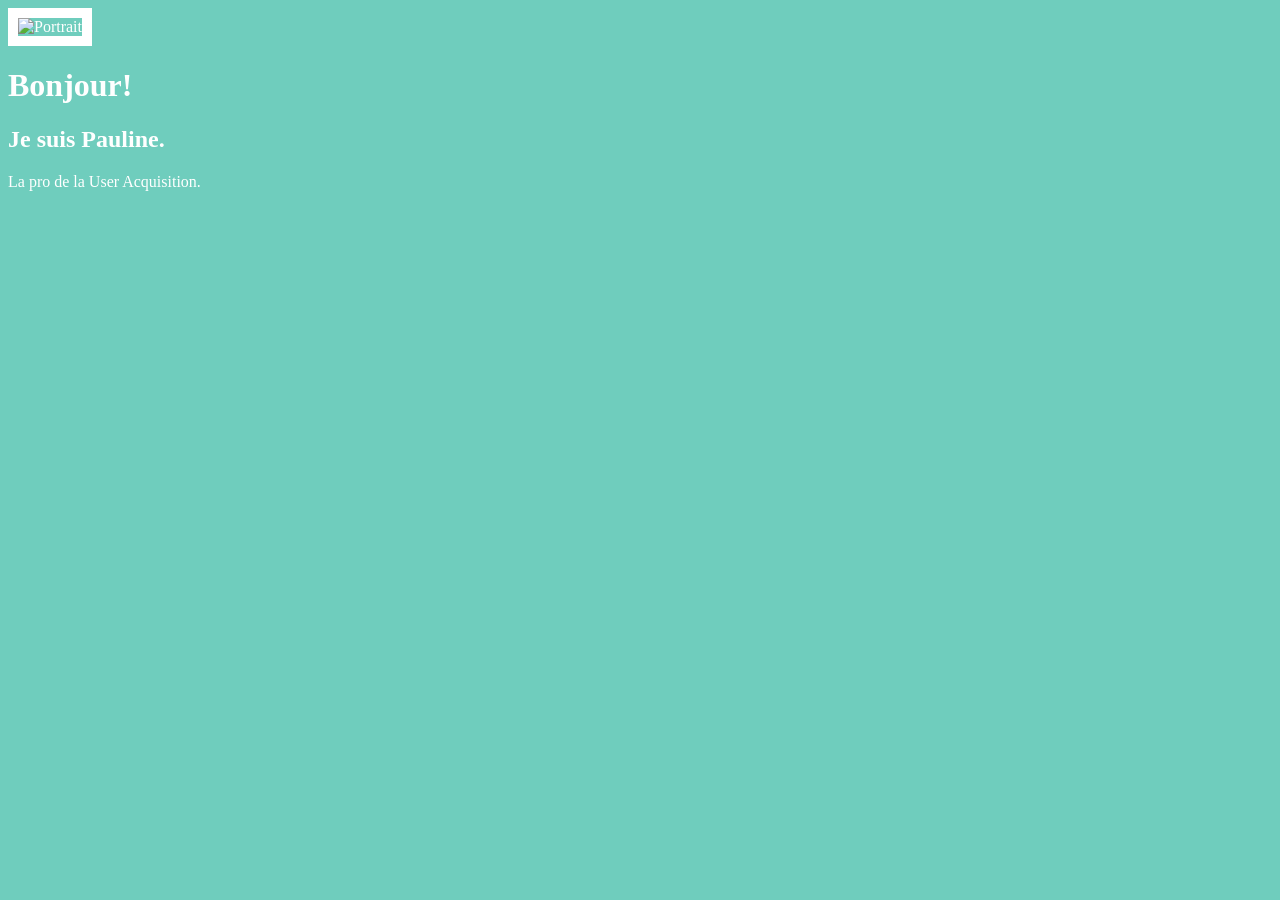
==== index.html @ 5726238f "Deploy pauliber/pauliber.github.io to pauliber/pauliber.github.io:gh-pages" ====
<!DOCTYPE html>
<html>
    <head>
        <meta charset="UTF-8">
        <meta name="viewport" content="width=device-width, initial-scale=1.0">

        <title></title>

        <link rel="stylesheet" href="https://paulineberger.fr/fonts.css">
        <link rel="stylesheet" href="https://paulineberger.fr/fontawesome/css/fontawesome.css">
        <link rel="stylesheet" href="https://paulineberger.fr/hallo.css">

        
            <style>
                body {
                    color: #FFF !important;
                    background-color: #6FCDBD !important;
                }

                a {
                    color: #FFF !important;
                }

                a:hover {
                    color: #333 !important;
                }


                img.portrait {
                    border: 10px solid #FFF !important;
                }
            </style>
        
    </head>
    <body>
        <main>
            <div class="column left">
                <img src="https://paulineberger.fr/images/portrait.jpg" class="portrait" alt="Portrait" />
            </div>
            <div class="column right">
                <h1>Bonjour!</h1>
                <h2>Je suis Pauline.</h2>
                <p><p>La pro de la User Acquisition.</p>
</p>

                
                    <div class="links">
                        
                            <a rel="me" href="https:&#x2F;&#x2F;www.linkedin.com&#x2F;in&#x2F;pauline-berger-9a07b141" title="LinkedIn">
                                
                                    <span class="fab fa-linkedin"></span>
                                
                            </a>
                        
                    </div>
                
            </div>
        </main>
    </body>
</html>
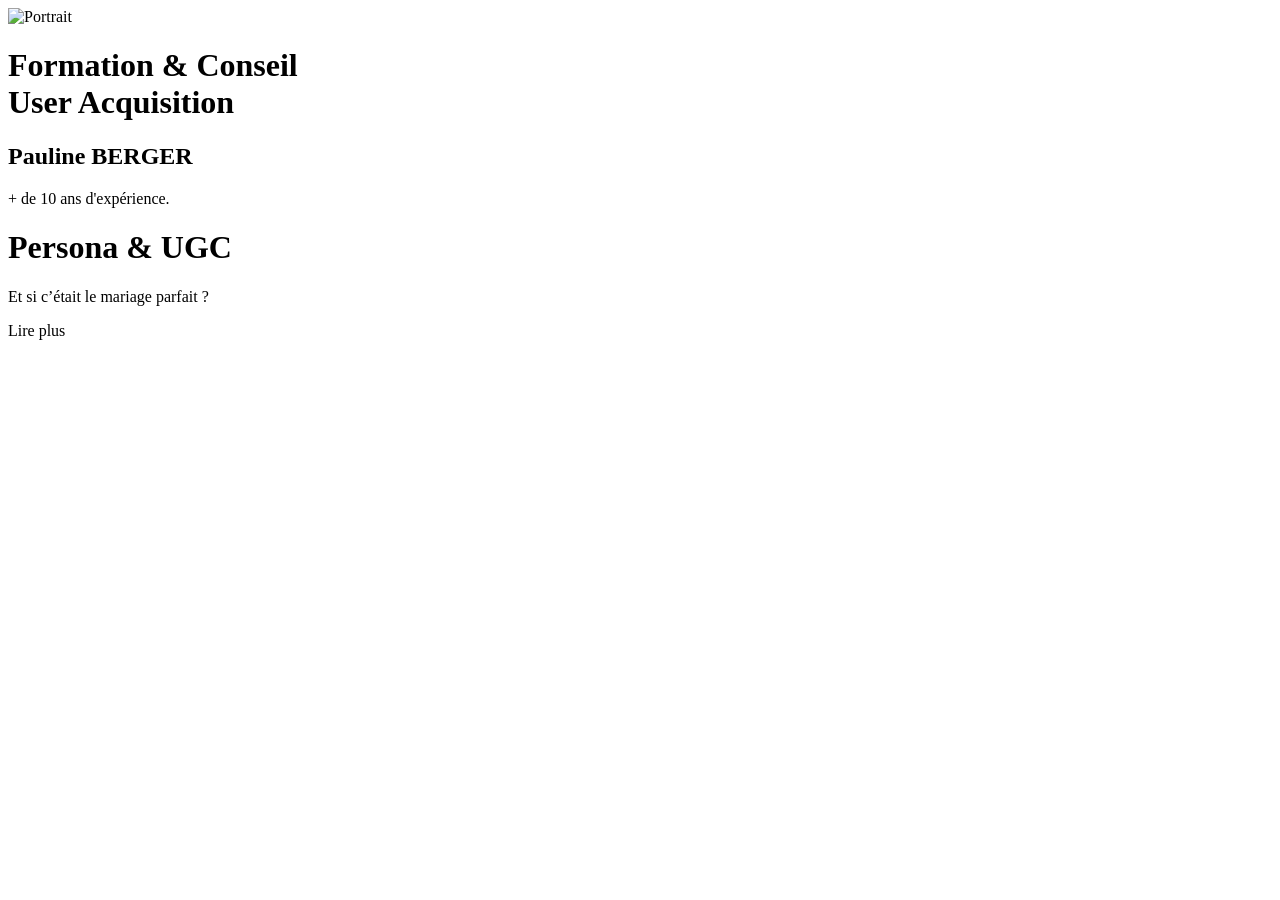
==== commit 58331bcc: "Deploy pauliber/pauliber.github.io to pauliber/pauliber.github.io:gh-pages" ====
--- a/index.html
+++ b/index.html
@@ -1,60 +1,160 @@
 <!DOCTYPE html>
-<html>
-    <head>
-        <meta charset="UTF-8">
-        <meta name="viewport" content="width=device-width, initial-scale=1.0">
+<html lang="en-US">
+<head>
+<meta charset="utf-8">
+<meta http-equiv="x-ua-compatible" content="ie=edge">
+<meta name="viewport" content="width=device-width, initial-scale=1, shrink-to-fit=no">
 
-        <title></title>
+  <link rel="preload" as="font" href="https://paulineberger.fr/fonts/vendor/jost/jost-v4-latin-regular.woff2" type="font/woff2" crossorigin>
+  <link rel="preload" as="font" href="https://paulineberger.fr/fonts/vendor/jost/jost-v4-latin-700.woff2"  type="font/woff2" crossorigin>
+  <link rel="preload" as="font" href="https://paulineberger.fr/fonts/Montserrat-Bold.otf"  type="font/otf" crossorigin>
+  
 
-        <link rel="stylesheet" href="https://paulineberger.fr/fonts.css">
-        <link rel="stylesheet" href="https://paulineberger.fr/fontawesome/css/fontawesome.css">
-        <link rel="stylesheet" href="https://paulineberger.fr/hallo.css">
-
-        
-            <style>
-                body {
-                    color: #FFF !important;
-                    background-color: #6FCDBD !important;
-                }
-
-                a {
-                    color: #FFF !important;
-                }
-
-                a:hover {
-                    color: #333 !important;
-                }
+<link rel="stylesheet" href="https://paulineberger.fr/main.css">
+<link rel="stylesheet" href="https://paulineberger.fr/fonts.css">
+<link rel="stylesheet" href="https://paulineberger.fr/fontawesome/css/fontawesome.css">
+<link rel="stylesheet" href="https://paulineberger.fr/presentation.css">
 
 
-                img.portrait {
-                    border: 10px solid #FFF !important;
-                }
-            </style>
+
+
+  
+    
+  
+
+
+
+
+
+
+
+
+
+
+
+
+
+
+
+  <meta name="robots" content="index, follow">
+  <meta name="googlebot" content="index, follow, max-snippet:-1, max-image-preview:large, max-video-preview:-1">
+  <meta name="bingbot" content="index, follow, max-snippet:-1, max-image-preview:large, max-video-preview:-1">
+
+
+	
+
+
+	
+
+<title></title>
+<meta name="description" content="">
+<link rel="canonical" href="https://paulineberger.fr/">
+
+
+
+
+
+
+
+
+
+
+<script type="application/ld+json">
+  {
+    "@context": "http://schema.org",
+    "@type": "BreadcrumbList",
+    
+    {
+      "@type": "ListItem",
+      "position":  1 ,
+      "name": "Home",
+      "item": "https://paulineberger.fr/"
+    },
+    
+  }
+</script>
+
+
+<script async src="https://www.googletagmanager.com/gtag/js?id=G-X63KVMJ0NW"></script>
+<script>
+  window.dataLayer = window.dataLayer || [];
+  function gtag(){dataLayer.push(arguments);}
+  gtag('js', new Date());
+  gtag('config', 'G-X63KVMJ0NW');
+</script>
+
+
+
+
+
+  <meta name="theme-color" content="#fff">
+  <link rel="apple-touch-icon" sizes="180x180" href="https://paulineberger.fr/apple-touch-icon.png">
+  <link rel="icon" type="image/png" sizes="32x32" href="https://paulineberger.fr/favicon-32x32.png">
+  <link rel="icon" type="image/png" sizes="16x16" href="https://paulineberger.fr/favicon-16x16.png">
+  
+    <link rel="manifest" href="https://paulineberger.fr/site.webmanifest" crossorigin>
+  
+
+
+  
+
+</head>
+
+<body class="home">
+
+  
+
+<div id="presentation">
+  <main>
+    <div class="column left">
+      <img src="https://paulineberger.fr/images/portrait.jpg" class="portrait" alt="Portrait" />
+    </div>
+    <div class="column right">
+      <h1>Formation &amp; Conseil<br />User Acquisition</h1>
+      <h2>Pauline BERGER
+      </h2>
+      
+      <div class="links" >
         
-    </head>
-    <body>
-        <main>
-            <div class="column left">
-                <img src="https://paulineberger.fr/images/portrait.jpg" class="portrait" alt="Portrait" />
-            </div>
-            <div class="column right">
-                <h1>Bonjour!</h1>
-                <h2>Je suis Pauline.</h2>
-                <p><p>La pro de la User Acquisition.</p>
+        <a rel="me" href="https:&#x2F;&#x2F;www.linkedin.com&#x2F;in&#x2F;pauline-berger-9a07b141" title="LinkedIn">
+          
+          <span class="fab fa-linkedin"></span>
+          
+        </a>
+        
+        <a rel="me" href="mailto:pauline.becret@gmail.com" title="Mail">
+          
+          <span class="fas fa-envelope"></span>
+          
+        </a>
+        
+      </div>
+      
+      <p><p>+ de 10 ans d'expérience.</p>
 </p>
+    </div>
+  </main>
 
-                
-                    <div class="links">
-                        
-                            <a rel="me" href="https:&#x2F;&#x2F;www.linkedin.com&#x2F;in&#x2F;pauline-berger-9a07b141" title="LinkedIn">
-                                
-                                    <span class="fab fa-linkedin"></span>
-                                
-                            </a>
-                        
-                    </div>
-                
-            </div>
-        </main>
-    </body>
+  <div class="articles">
+    
+    <div class="article-card" onclick="location.href='https:&#x2F;&#x2F;paulineberger.fr&#x2F;articles&#x2F;persona-ugc&#x2F;'">
+      <h1 class="article-card-title">Persona &amp; UGC</h1>
+      <p class="tagline">Et si c’était le mariage parfait ?</p>
+      <p class="article-card-seemore">Lire plus</p>
+    </div>
+  </div>
+</div>
+
+<section class="section section-sm container-fluid">
+  <div class="row justify-content-center text-center">
+    <div class="col-lg-9"></div>
+  </div>
+</section>
+
+
+  
+<script type="text/javascript" src="https://paulineberger.fr/js/main.js" defer></script>
+
+  
+</body>
 </html>
